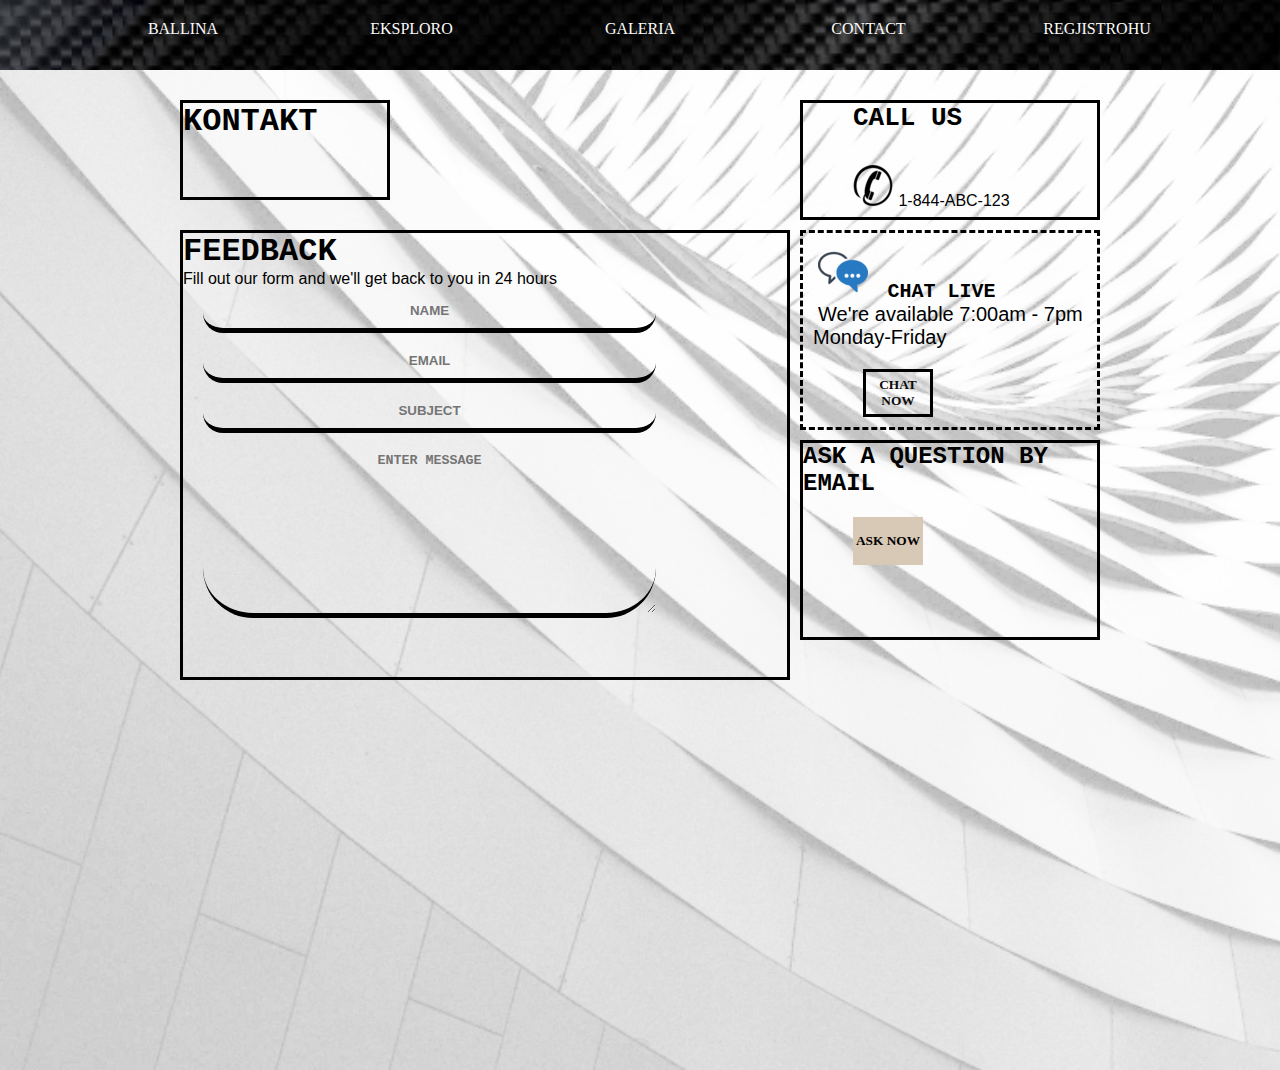
==== contact.html @ 60a7ce44 "first commit" ====
<!DOCTYPE html>
<html lang="en">
<head>
    <meta charset="UTF-8">
    <meta http-equiv="X-UA-Compatible" content="IE=edge">
    <meta name="viewport" content="width=device-width, initial-scale=1.0">
    <link rel="stylesheet" href="./styleCss/contact.css">
    <title>Document</title>
</head>
<body>
    <header>
        <nav class="nav-bar">
            <ul>
                <li><a href="project.html">Ballina</a></li>
                <li><a href="eksploro.html">Eksploro</a></li>
                <li><a href="galeria.html">Galeria</a></li>
                <li><a href="contact.html">Contact</a></li>
                <li><a href="regjistrohu.html">Regjistrohu</a></li>
            </ul>
        </nav>
</header>  

<main>
    <div class="container">
        <div class="contact">
            <h1>Kontakt</h1>
        </div>
        <br />
        <div class="contact-4">
            <h1>Feedback</h1>
            <span>Fill out our form and we'll get back to you in 24 hours</span>
    
    
            <form action="#" method="POST">
                <input type="text" id="name" name="name" placeholder="name">
                <input type="text"  id="email" name="Email" placeholder="Email">
                <input type="text" id="subject" name="subject" placeholder="Subject">
                <textarea name="" id="" cols="30" rows="10" placeholder="Enter message" ></textarea>
            </form>
        </div>
    
    
    
        
        <div class="contact-1">
            <h1>Call Us</h1>
            <img src="./images/Contact/Hnet.com-image.png" alt=""> <span> 1-844-ABC-123</span>       
        </div>
    
    
        <div class="contact-2">
            <img src="./images/Contact/chat1.png" alt="">
            <h1>Chat Live</h1> <br />
            <span> We're available 7:00am - 7pm Monday-Friday</span> <br />
            <button type="submit" value="Send" name="Send">Chat Now</button>
        </div>
    
    
        <div class="contact-3">
            <h1>Ask a Question by Email</h1>
            <button type="submit" value="Send" name="Send">Ask Now</button>
            
        </div>
    </div>
    
</main>


</body>
</html>
---- styleCss/contact.css ----
*{
    padding: 0%;
    margin: 0%;
    box-sizing: border-box;
}
body{
    font-family: 'Roboto', sans-serif;
}
header{
    width: 100%;
    height: 70px;
    display: flex;
    flex-direction: row;
    flex-wrap: nowrap;
    justify-content: flex-end;
    border-bottom: 5px solid border;
    
  
}

.nav-bar{
    width: 100%;
    height: 70px;
    background-color:rgb(216, 231, 216);
    display: flex;
    flex-direction: column;
    justify-content: flex-end;
}

nav{
    position: fixed;
    z-index: 1;
    margin-bottom: 300px;
    width: 100%;
    height: 70px;
    background-image: url(../images/Contact/black-carbon-.jpg);
    background-size: cover;;
   
}


nav ul{
    margin: auto;
    width: 80%;
    text-decoration: none;
    list-style-type: none;
    display: flex;
    flex-direction:row;
    flex-wrap: wrap;
    justify-content:space-between;
    align-items:flex-start ;
}

nav ul a{
    font-family: 'Roboto Slab', serif;
    text-decoration: none;
    color: rgb(251, 251, 251);
    text-transform: uppercase;
    
} 
nav ul li{
    width: 110px;
    height: 30px;
    text-align: center;
    
}
nav ul li :hover{
    padding: 7px;
    background-color: beige;
    transform: rotate(360deg);
    border-radius: 10px 10px;

}
/*main contact*/
main {
    background-image: url(../images/Contact/white.jpg);
    background-size: cover;

}
.container{
    width: 80%;
    height: 1000px;
    display: grid;
    margin: 0 auto;
    grid-template-rows: repeat(3, 150px);
    grid-template-columns: repeat(3, 300px) ;
    justify-content: center;
    gap: 10px;
}
.contact{
    border: 3px solid rgb(0, 0, 0);    
    width: 70%;
    margin-top: 30px;
    height: 100px;
}
.contact h1{
    margin-top: 30px 0 0 50%;
    

}
h1{
     
    font-family: 'Courier New', Courier, monospace;
    text-transform: uppercase;
    font-weight: bold;
}

.contact-1{
    margin-top: 30px;
    border: 3px solid rgb(0, 0, 0);
}

.contact-1 h1{
margin-left: 50px;
margin-bottom: 20px;
font-size: 26px;
}
.contact-1 span{
margin-left: 1px;
font-size: 16px;
}
.contact-1 img{
margin-left: 50px;
margin-top: 12px;
}
/*contact2*/
.contact-2{
    padding: 10px;
 border: 3px dashed rgb(0, 0, 0);
 height: 200px;
}
.contact-2 h1{
    display: inline-block;
    margin-left: 15px;
    font-size: 20px;

}

.contact-2 span{
    margin-left: 5px;
    font-size: 20px;
    }
.contact-2 img{ 
    margin-left: 5px;
    margin-top: 4px;
}
.contact-2 button{
    margin: 20px;
    margin-left: 50px;
    width: 70px;
    height: 3pc;
    border: 3px solid black;
    text-transform: uppercase;
    font-weight: bold;
    color: rgb(12, 11, 11);
    font-family: Georgia, 'Times New Roman', Times, serif;
    background-color: transparent;

}
button:focus{
    outline: none;
}

/*contact3*/
.contact-3{
    margin-top: 50px;
 border: 3px solid rgb(0, 0, 0);
 height: 200px;
}

.contact-3 h1{
    font-size:x-large;

}

.contact-3 span{
    margin-left: 1px;
    font-size: 20px;
    }
.contact-3 img{ 
    margin-left: 10px;
    margin-top: 12px;
}
.contact-3 button{
    margin: 20px;
    margin-left: 50px;
    width: 70px;
    height: 3pc;
    border: none;
    text-transform: uppercase;
    font-weight: bold;
    font-family: Georgia, 'Times New Roman', Times, serif;
    background-color: rgb(216, 201, 182);

}
/*contact4*/
.contact-4{
 border: 3px solid rgb(0, 0, 0);
 height: 450px;
 grid-column: 1/span 2;
 grid-row: 2/span 4;
}
form{
    display: flex;
    flex-direction: column;


}
form span{
    margin: 10px 0px;
}
form input, textarea{
    padding: 10px;
    margin: 5px;
    color: red;
    text-transform: uppercase;
    font-weight: bold;
    text-align: center;
    width: 75%;
    background: transparent;
    border: none;
    border-bottom: 5px solid rgb(0, 0, 0);
    animation: input 2.4s ease-in-out; 
    margin-left: 20px;
}
@keyframes input {
    from {
        transform: scale(0);
        border-radius:0px;
    }
    to {
        transform: scale(100%);
        border-radius: 50px;
    }
    
}
form input,textarea{
    border-radius: 50px;
}
form label{
    margin: 10px 0 15px 15px; 
    
}
textarea:focus{
    outline: none;
}
input:focus
{
    border: 0px;
outline: none;
}
form textarea{
    overflow: hidden;
}
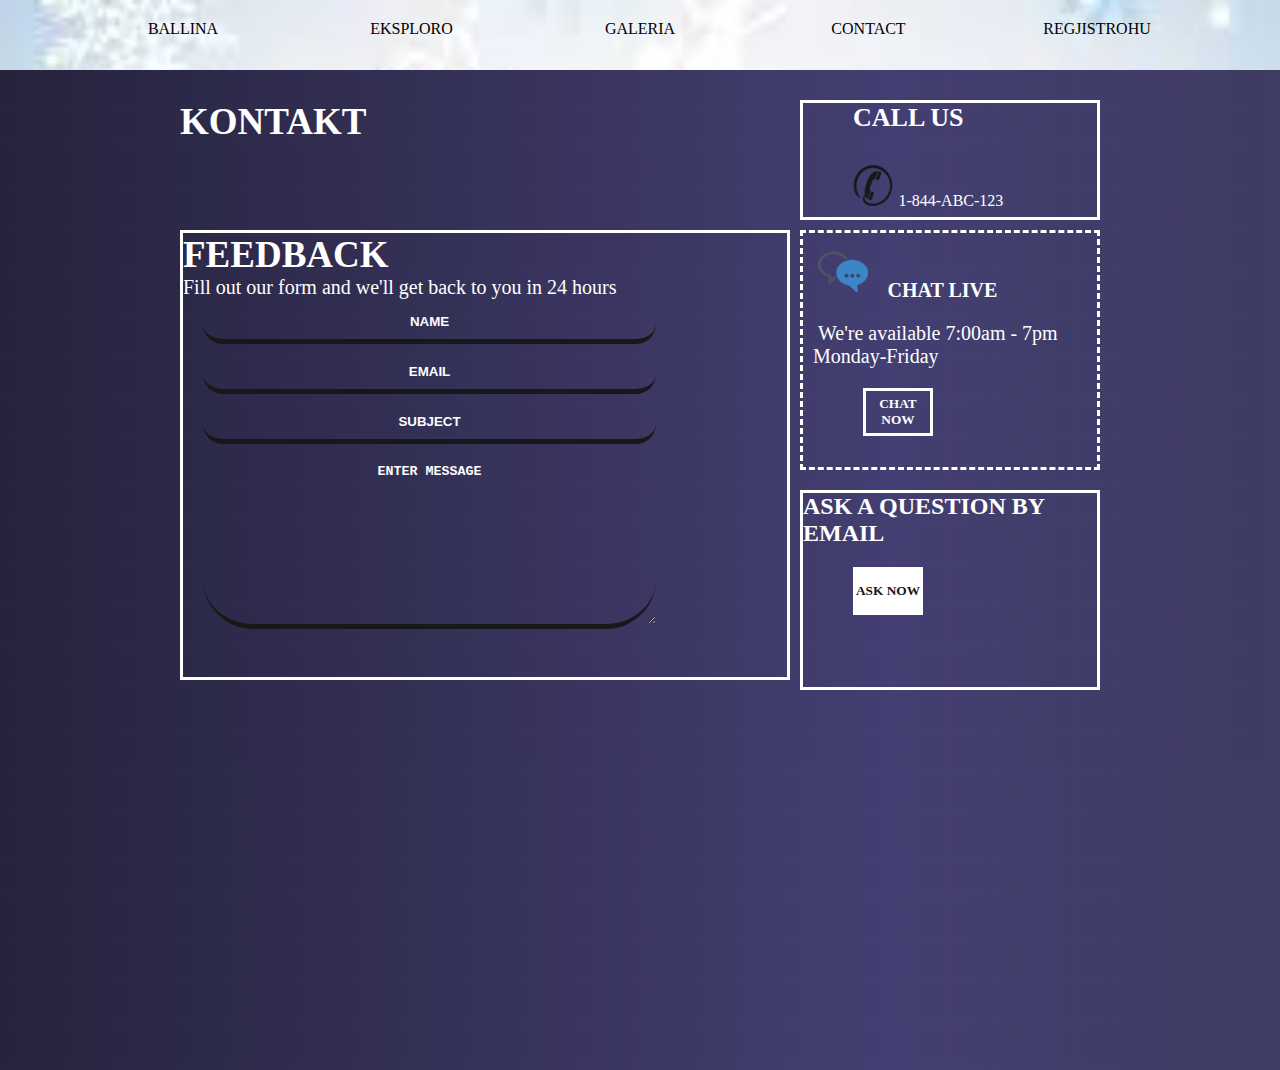
==== commit 82afd669: "." ====
--- a/contact.html
+++ b/contact.html
@@ -58,7 +58,7 @@
     
         <div class="contact-3">
             <h1>Ask a Question by Email</h1>
-            <button type="submit" value="Send" name="Send">Ask Now</button>
+            <button type="button" value="Send" name="Send">Ask Now</button>
             
         </div>
     </div>
--- a/styleCss/contact.css
+++ b/styleCss/contact.css
@@ -2,7 +2,10 @@
     padding: 0%;
     margin: 0%;
     box-sizing: border-box;
-}
+    
+}
+@import url('https://fonts.googleapis.com/css2?family=Courgette&display=swap');
+@import url('https://fonts.googleapis.com/css2?family=Courgette&display=swap');
 body{
     font-family: 'Roboto', sans-serif;
 }
@@ -33,8 +36,9 @@
     margin-bottom: 300px;
     width: 100%;
     height: 70px;
-    background-image: url(../images/Contact/black-carbon-.jpg);
-    background-size: cover;;
+    background-image: url(../images/Contact/download.jfif);
+    background-size: cover;
+    opacity: 1;
    
 }
 
@@ -54,7 +58,7 @@
 nav ul a{
     font-family: 'Roboto Slab', serif;
     text-decoration: none;
-    color: rgb(251, 251, 251);
+    color: rgb(0, 0, 0);
     text-transform: uppercase;
     
 } 
@@ -73,9 +77,21 @@
 }
 /*main contact*/
 main {
-    background-image: url(../images/Contact/white.jpg);
+    background-image: url(../images/Contact/tumblr_oiwyt6xLk11tf8vylo1_1280.png);
     background-size: cover;
-
+    opacity: 0.9;
+ 
+}
+ h1{
+    font-family: 'Courgette', cursive;
+    text-transform: uppercase;
+    color: rgb(255, 255, 255);
+    font-size: 37px;
+}
+main span{
+    font-family: 'Courgette', cursive;
+    font-size: 20px
+    ;
 }
 .container{
     width: 80%;
@@ -86,9 +102,9 @@
     grid-template-columns: repeat(3, 300px) ;
     justify-content: center;
     gap: 10px;
+    color: white;
 }
 .contact{
-    border: 3px solid rgb(0, 0, 0);    
     width: 70%;
     margin-top: 30px;
     height: 100px;
@@ -98,16 +114,14 @@
     
 
 }
-h1{
-     
-    font-family: 'Courier New', Courier, monospace;
-    text-transform: uppercase;
-    font-weight: bold;
-}
+
 
 .contact-1{
     margin-top: 30px;
-    border: 3px solid rgb(0, 0, 0);
+    border: 3px solid rgb(255, 255, 255);
+    
+    
+    
 }
 
 .contact-1 h1{
@@ -126,12 +140,14 @@
 /*contact2*/
 .contact-2{
     padding: 10px;
- border: 3px dashed rgb(0, 0, 0);
- height: 200px;
+ border: 3px dashed rgb(255, 255, 255);
+ height: 240px;
+ 
 }
 .contact-2 h1{
     display: inline-block;
     margin-left: 15px;
+    margin-bottom: 20px;
     font-size: 20px;
 
 }
@@ -149,11 +165,11 @@
     margin-left: 50px;
     width: 70px;
     height: 3pc;
-    border: 3px solid black;
+    border: 3px solid rgb(255, 255, 255);
     text-transform: uppercase;
     font-weight: bold;
-    color: rgb(12, 11, 11);
-    font-family: Georgia, 'Times New Roman', Times, serif;
+    color: rgb(255, 255, 255);
+    font-family: 'Courgette', cursive;
     background-color: transparent;
 
 }
@@ -163,8 +179,8 @@
 
 /*contact3*/
 .contact-3{
-    margin-top: 50px;
- border: 3px solid rgb(0, 0, 0);
+    margin-top: 100px;
+ border: 3px solid rgb(255, 255, 255);
  height: 200px;
 }
 
@@ -190,12 +206,12 @@
     text-transform: uppercase;
     font-weight: bold;
     font-family: Georgia, 'Times New Roman', Times, serif;
-    background-color: rgb(216, 201, 182);
+    background-color: rgb(255, 255, 255);
 
 }
 /*contact4*/
 .contact-4{
- border: 3px solid rgb(0, 0, 0);
+ border: 3px solid rgb(255, 255, 255);
  height: 450px;
  grid-column: 1/span 2;
  grid-row: 2/span 4;
@@ -212,7 +228,7 @@
 form input, textarea{
     padding: 10px;
     margin: 5px;
-    color: red;
+    color: rgb(255, 255, 255);
     text-transform: uppercase;
     font-weight: bold;
     text-align: center;
@@ -251,4 +267,10 @@
 }
 form textarea{
     overflow: hidden;
+}
+input::placeholder{
+    color: white;
+}
+textarea::placeholder{
+    color: white;
 }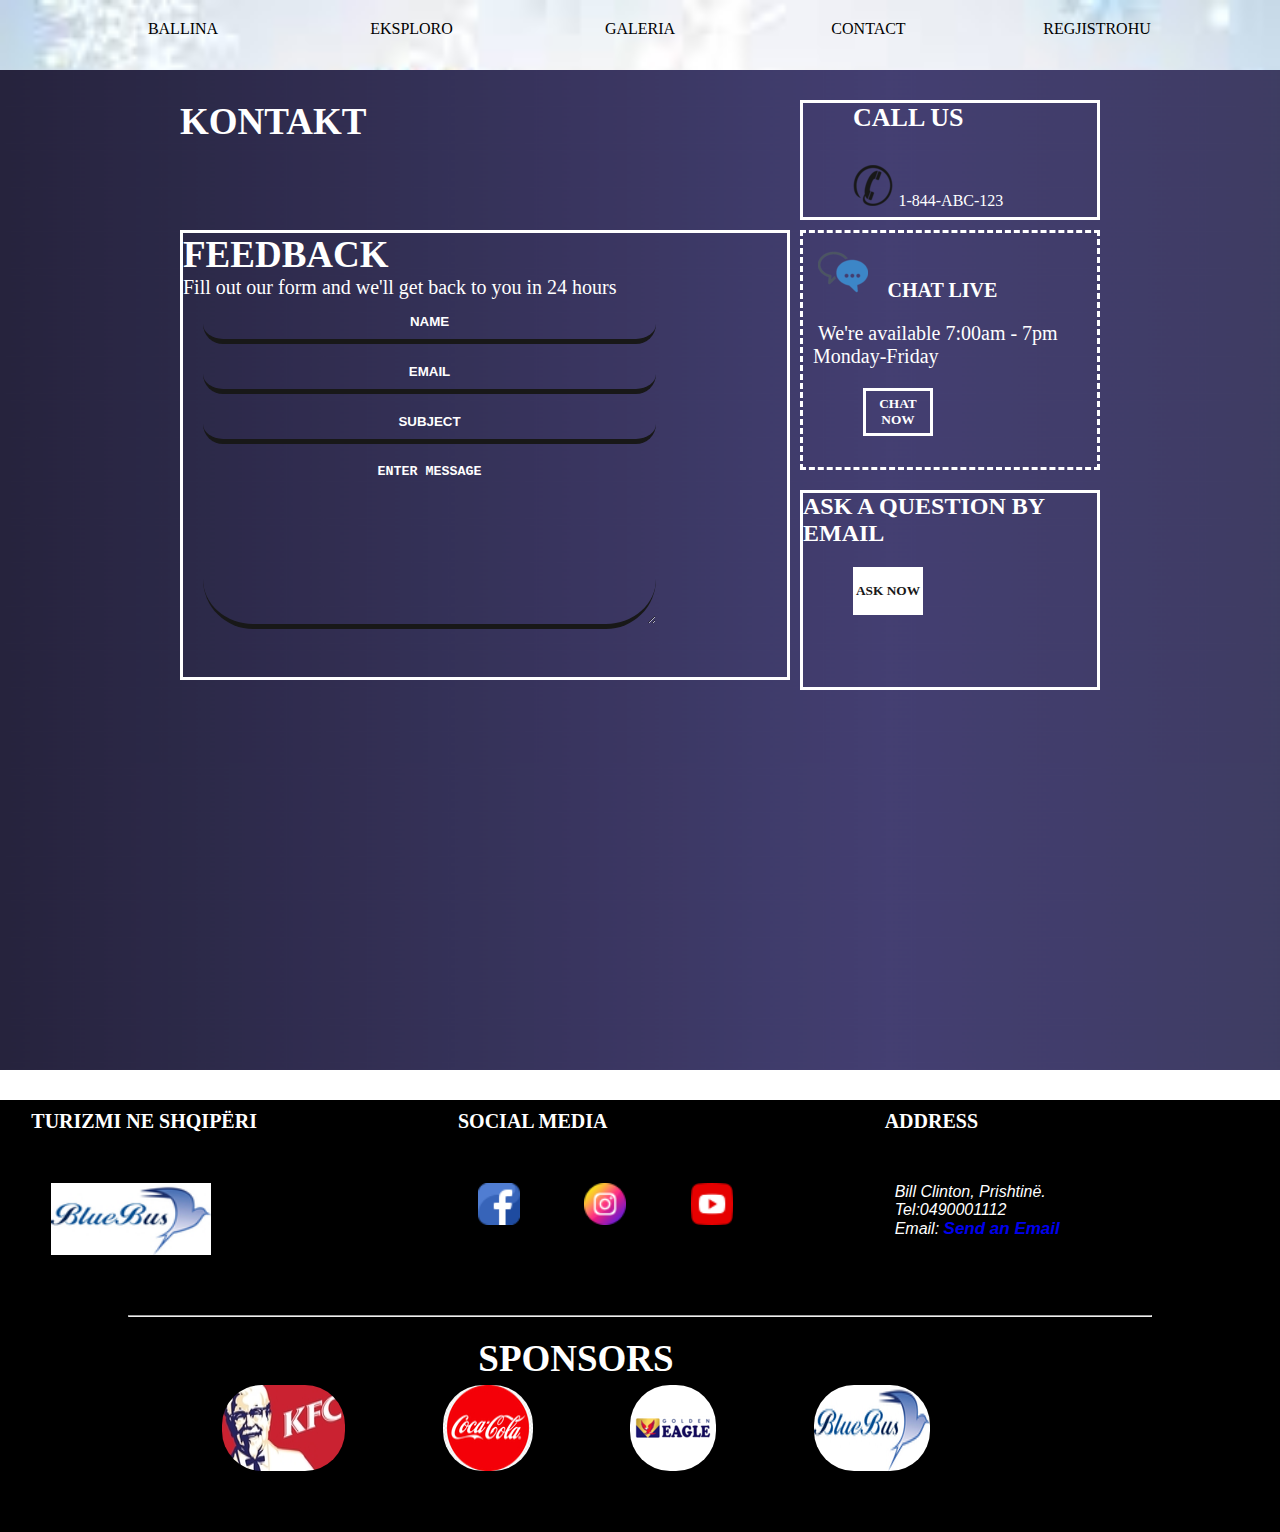
==== commit 70ae64d3: "." ====
--- a/contact.html
+++ b/contact.html
@@ -11,7 +11,7 @@
     <header>
         <nav class="nav-bar">
             <ul>
-                <li><a href="project.html">Ballina</a></li>
+                <li><a href="index.html">Ballina</a></li>
                 <li><a href="eksploro.html">Eksploro</a></li>
                 <li><a href="galeria.html">Galeria</a></li>
                 <li><a href="contact.html">Contact</a></li>
@@ -65,6 +65,50 @@
     
 </main>
 
+<footer>
+    <div class="footer-content">
+        <div class="footer-1">
+            <h1 class="footer-title">Turizmi ne Shqipëri</h1>
+            <a href="index.html">
+                <img src="./images/footer/logo-footer...jpg" alt="logo"></a>
+        </div>
+        
+        <div class="footer-2">
+            <h1 class="footer-title">Social Media</h1>
+            <img src="./images/footer/Facebook.png" alt="Facebook-icon">
+            <i class="fab fa-instagram-square"></i>
+            
+            <img src="./images/footer/instagram.png" alt="Facebook-icon" id="social-2">
+            <img src="./images/footer/Youtube.png" alt="Facebook-icon" id="social-3">
 
+        </div>
+        
+        <div class="footer-3">
+            <h1 class="footer-title">Address</h1>
+            <address>
+                Bill Clinton, Prishtinë. <br /> 
+                Tel:0490001112 <br />
+                Email: <a href="mailto:turizmishqipetar@gmail.com">Send an Email</a>
+                </a>
+            </address>
+        </div>
+    </div>
+    <hr>
+                <div class="footer-sponsored">
+                    <h1>Sponsors</h1>
+                        <div class="sponsors">
+                            
+                            <img src="./images/footer/spo-1.jpg" alt="">
+                            
+                            <img src="./images/footer/spo-2.jpg" alt="">
+
+                            <img src="./images/footer/spo-3.png" alt="">
+                            <img src="./images/footer/logo-footer...jpg" alt="">
+
+                        </div>
+            </div>
+                
+</footer>
+   
 </body>
 </html>--- a/styleCss/contact.css
+++ b/styleCss/contact.css
@@ -273,4 +273,104 @@
 }
 textarea::placeholder{
     color: white;
+}
+
+
+
+/*
+Footer
+
+*/
+footer{
+    background-color: black;
+    width: 100%;
+    height: auto;
+    margin-top:  30px;;
+}
+.footer-content{
+
+display: flex;
+flex-flow: row wrap;
+
+}
+.footer-1,
+.footer-2,
+.footer-3{
+    width: 30%;
+    height: 200px;
+    margin: 0 auto;
+}
+
+.footer-2 img{
+  width: 74px;
+    height: 74px;
+    
+    display:inline-block;
+}
+
+
+hr{
+    margin: 15px auto;
+    width: 80%;
+
+}.footer-1 img{
+    margin: 50px 30px  ;
+    width: 160px;
+    height: 72px;
+}
+
+
+.footer-2 img{
+    margin: 50px 30px  ;
+    width: 42px;
+    height: 42px;
+}
+
+.footer-title{
+    margin-top: 10px;
+    margin-left: 10px;
+    font-size: 20px;
+    color: white;
+    font-family: 'Courgette', cursive;
+}
+.footer-3 address{
+    margin-top: 50px;
+    margin-left: 20px;
+    font-size: 16px;
+    color: white;
+}
+.footer-3 address a{
+   text-decoration: none;
+   font-weight: bold;
+   font-size: 17px;
+}
+
+
+
+
+
+
+
+.footer-sponsored{
+    width: 90vw;
+    height: 200px;
+    display: flex;
+    flex-direction: column;
+}
+.footer-sponsored h1{
+    text-align: center;
+    margin: 5px;
+    font-family: 'Courgette', cursive;
+    color: white;
+}
+.sponsors{
+    width: 70%;
+    margin: 0 auto;
+
+    display: flex;
+}
+.sponsors img{
+    justify-content: space-around;
+    margin:0% auto;
+    border-radius: 40px;
 }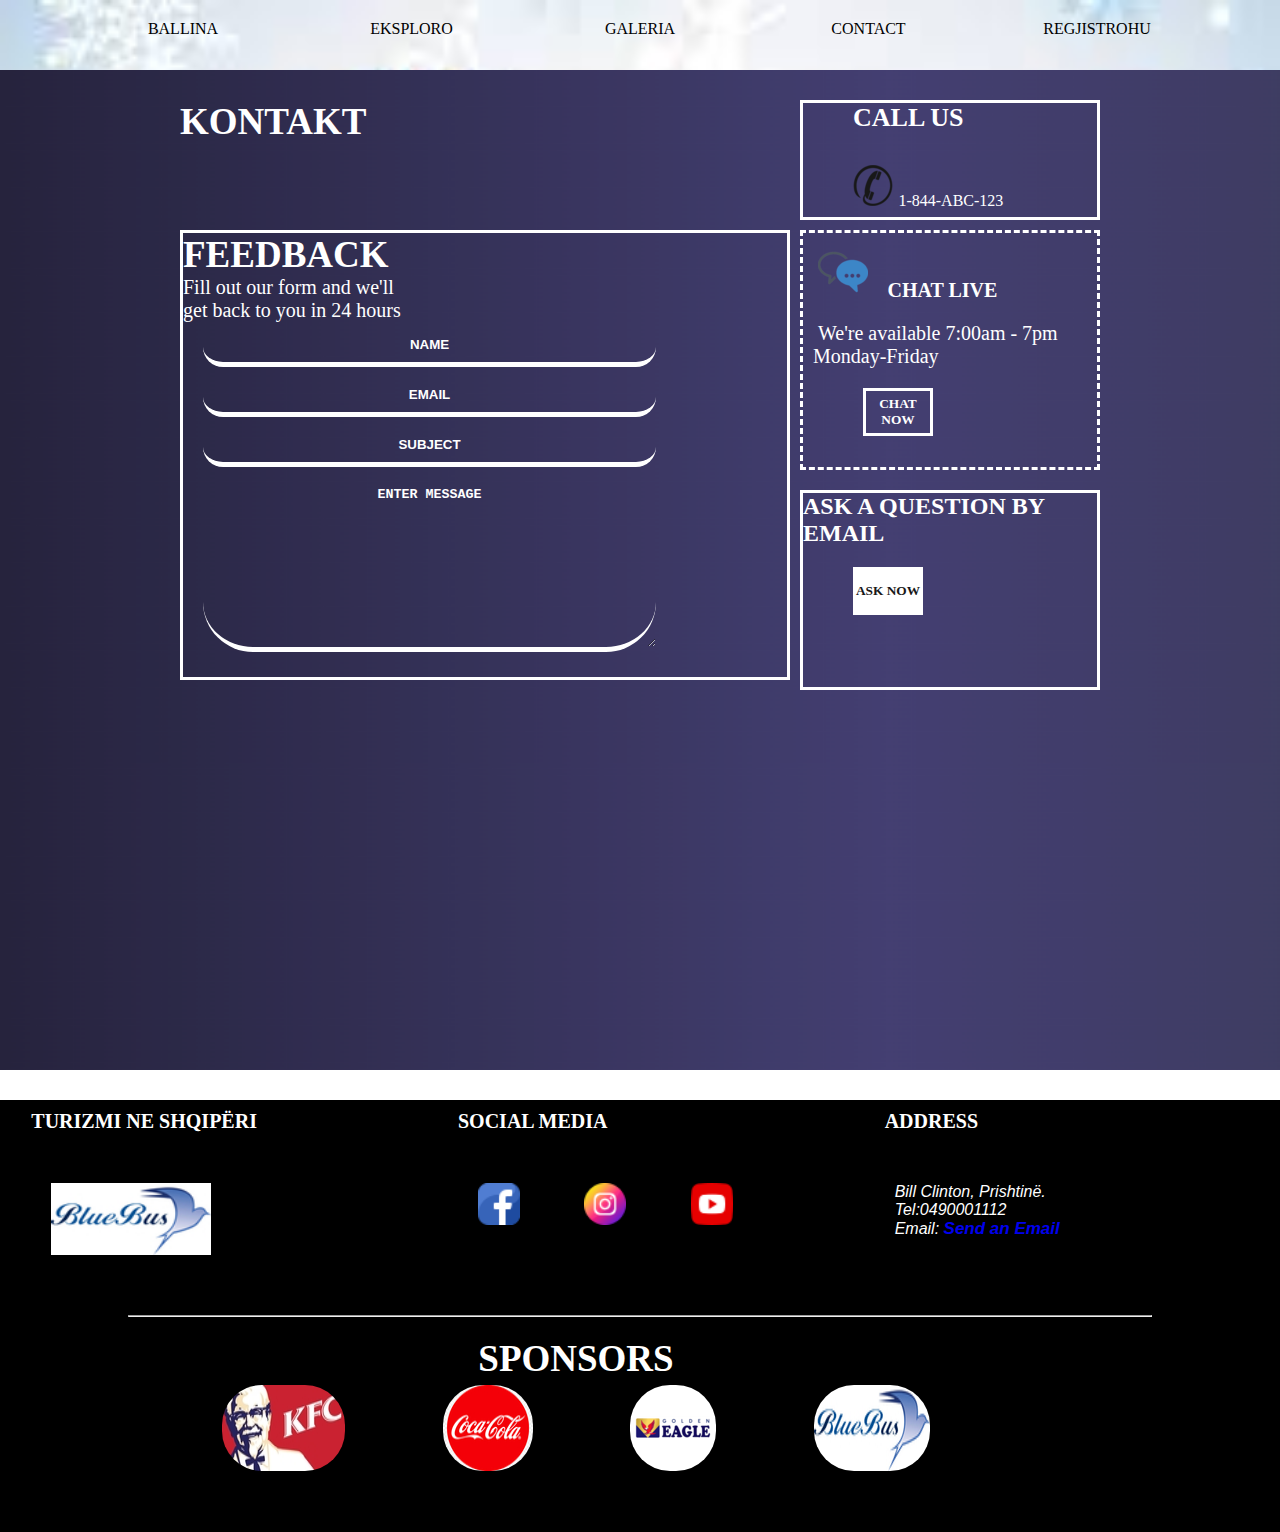
==== commit eaed362e: "." ====
--- a/contact.html
+++ b/contact.html
@@ -28,7 +28,7 @@
         <br />
         <div class="contact-4">
             <h1>Feedback</h1>
-            <span>Fill out our form and we'll get back to you in 24 hours</span>
+            <span>Fill out our form and we'll <br /> get back to you in 24 hours</span>
     
     
             <form action="#" method="POST">
--- a/styleCss/contact.css
+++ b/styleCss/contact.css
@@ -12,13 +12,7 @@
 header{
     width: 100%;
     height: 70px;
-    display: flex;
-    flex-direction: row;
-    flex-wrap: nowrap;
-    justify-content: flex-end;
-    border-bottom: 5px solid border;
-    
-  
+   
 }
 
 .nav-bar{
@@ -235,7 +229,7 @@
     width: 75%;
     background: transparent;
     border: none;
-    border-bottom: 5px solid rgb(0, 0, 0);
+    border-bottom: 5px solid white;
     animation: input 2.4s ease-in-out; 
     margin-left: 20px;
 }
@@ -246,7 +240,6 @@
     }
     to {
         transform: scale(100%);
-        border-radius: 50px;
     }
     
 }
@@ -274,7 +267,6 @@
 textarea::placeholder{
     color: white;
 }
-
 
 
 /*
@@ -373,4 +365,273 @@
     justify-content: space-around;
     margin:0% auto;
     border-radius: 40px;
-}+}
+
+@media only screen and (max-width: 600px) {
+    *{
+        overflow-x: hidden;
+    }
+    header{
+        position: relative;
+        min-width: 370px;
+        max-width: 590px !important;
+    }
+    nav ul{
+        margin: auto;
+        width: 80%;
+        justify-content:flex-start;
+        align-items:center;
+    }
+    nav{
+        width: 20%;
+        display: flex;
+        justify-content: flex-start;
+    }
+    
+    nav ul a{
+        font-family: 'Roboto Slab', serif;
+        text-decoration: none;
+        font-size: 10px
+        ;
+        color: black;
+        text-transform: uppercase;
+        
+    } 
+    nav ul li{
+        width: 50px;
+        margin: 0 4px;
+    }
+
+
+
+
+
+
+
+.container{
+    min-width: 370px;
+    max-width: 610px;
+    height: 1300px;
+    display: grid;
+    margin: 0 auto;
+    grid-template-rows: repeat(auto, 150px);
+    grid-template-columns: repeat(1, auto) ;
+    justify-content: center;
+    gap: 10px;
+    color: white;
+}
+.contact{
+    width: 70%;
+    margin-top: 30px;
+    height: 100px;
+}
+.contact h1{
+    margin-top: 30px 0 0 50%;
+    font-size: 22px;    
+
+}
+
+
+.contact-1{
+    margin-top: 5px;
+    border: 1px solid rgb(255, 255, 255);
+    height: 310px;
+}
+
+.contact-1 h1{
+margin-left: 50px;
+margin-bottom: 20px;
+font-size: 17px;
+}
+
+/*contact2*/
+.contact-2{
+    padding: 10px;
+ border: 1px dashed rgb(255, 255, 255);
+ height: 320px;
+ 
+}
+.contact-2 h1{
+    display: inline-block;
+    margin-left: 15px;
+    margin-bottom: 20px;
+    font-size: 17px;
+
+}
+
+.contact-2 span{
+    margin-left: 5px;
+    font-size: 14px;
+    }
+
+
+
+/*contact3*/
+.contact-3{
+    margin-top: 10px;
+ border: 1px solid rgb(255, 255, 255);
+ height: 200px;
+ width: 100%;
+}
+
+.contact-3 h1{
+    font-size:17px;
+}
+.contact-3 span{
+    margin-left: 1px;
+    font-size: 14px;
+    }
+
+.contact-3 button{
+    margin: 20px;
+    margin-left: 50px;
+    width: 100px;
+    height: 30px;
+}
+/*contact4*/
+.contact-4{
+ border: 1px solid rgb(255, 255, 255);
+ height: 450px;
+}
+
+form span{
+    margin: 10px 0px;
+    font-size: 14px;
+}
+.contact-4 h1{
+    font-size: 17px;
+}
+
+    footer{
+        overflow-x:hidden !important ;
+        width: 590px;        
+        height: auto;
+    }
+    .footer-1,
+    .footer-2,
+    .footer-3{
+        width: 18%;
+        height: 200px;
+        margin: 10px 5px;
+    }
+    
+    .footer-2 img{
+      width: 14px;
+        height: 174px;
+    }
+  .footer-1 img{
+        margin: 50px 30px  ;
+        width: 90px;
+        height: 23px;
+    }
+    
+    
+    .footer-2 img{
+        margin: 54px 2px 0px 0px  ;
+        width: 22px;
+        height:22px;
+    }
+    
+    .footer-title{
+        font-size: 17px;
+    }
+    
+    
+}
+
+@media (min-width: 600px) and (max-width: 991.98px)  {
+    *{
+        overflow-x: hidden !important;
+    }
+    header{
+        position: relative;
+        width: 100%;
+    }
+    nav ul{
+        margin: auto;
+        width: 80%;
+        justify-content:flex-start;
+        align-items:center;
+    }
+    nav{
+        width: 100%;
+        display: flex;
+        justify-content: flex-start;
+    }
+    
+    nav ul a{
+        font-family: 'Roboto Slab', serif;
+        text-decoration: none;
+        font-size: 18px
+        ;
+        color: black;
+        text-transform: uppercase;
+        
+    } 
+    nav ul li{
+        width: 100px;
+        margin: 0 4px;
+    }
+
+
+
+
+    .container{
+        overflow:hidden !important ;
+        height: 1300px;
+        margin: 0 auto;
+        grid-template-rows: repeat(8, 150px);
+        grid-template-columns: repeat(2, auto) ;
+    }
+ 
+    .contact-1{
+        margin-top: -150px;
+        border: 1px solid rgb(255, 255, 255);
+        height: 310px;
+    }
+    
+    /*contact2*/
+    .contact-2{
+      margin-top: -150px;
+    }
+ 
+   
+
+    footer{
+        overflow-x:hidden !important ;
+        min-width: 700px;        
+        height: auto;
+    }
+    .footer-1,
+    .footer-2,
+    .footer-3{
+        width: 18%;
+        height: 200px;
+        margin: 10px 5px;
+    }
+    
+    .footer-2 img{
+      width: 14px;
+        height: 174px;
+    }
+  .footer-1 img{
+        margin: 50px 30px  ;
+        width: 90px;
+        height: 23px;
+    }
+    
+    
+    .footer-2 img{
+        margin: 54px 2px 0px 0px  ;
+        width: 22px;
+        height:22px;
+    }
+    
+    .footer-title{
+        font-size: 17px;
+    }
+    
+    
+}   
+
+
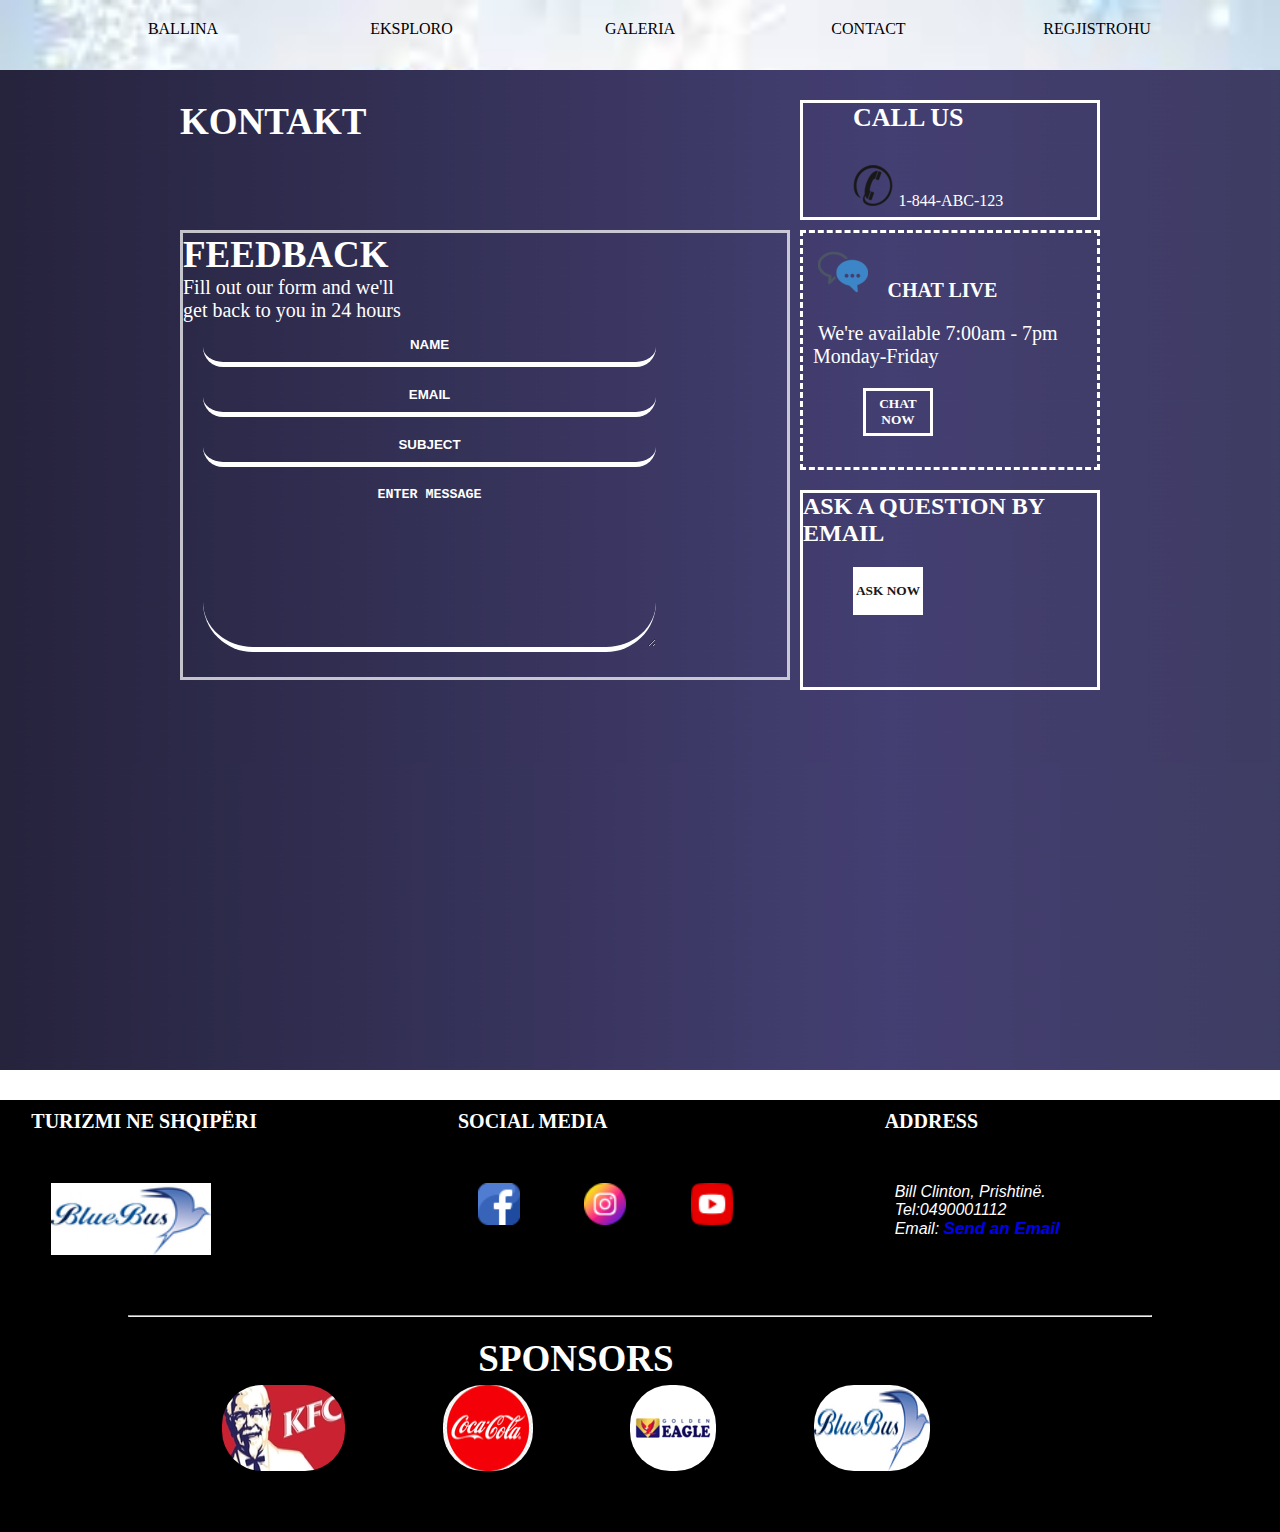
==== commit d8c34e84: "." ====
--- a/contact.html
+++ b/contact.html
@@ -5,7 +5,7 @@
     <meta http-equiv="X-UA-Compatible" content="IE=edge">
     <meta name="viewport" content="width=device-width, initial-scale=1.0">
     <link rel="stylesheet" href="./styleCss/contact.css">
-    <title>Document</title>
+    <title>Kontakt</title>
 </head>
 <body>
     <header>
--- a/styleCss/contact.css
+++ b/styleCss/contact.css
@@ -205,7 +205,7 @@
 }
 /*contact4*/
 .contact-4{
- border: 3px solid rgb(255, 255, 255);
+ border: 3px solid rgba(255, 255, 255, 0.727);
  height: 450px;
  grid-column: 1/span 2;
  grid-row: 2/span 4;
